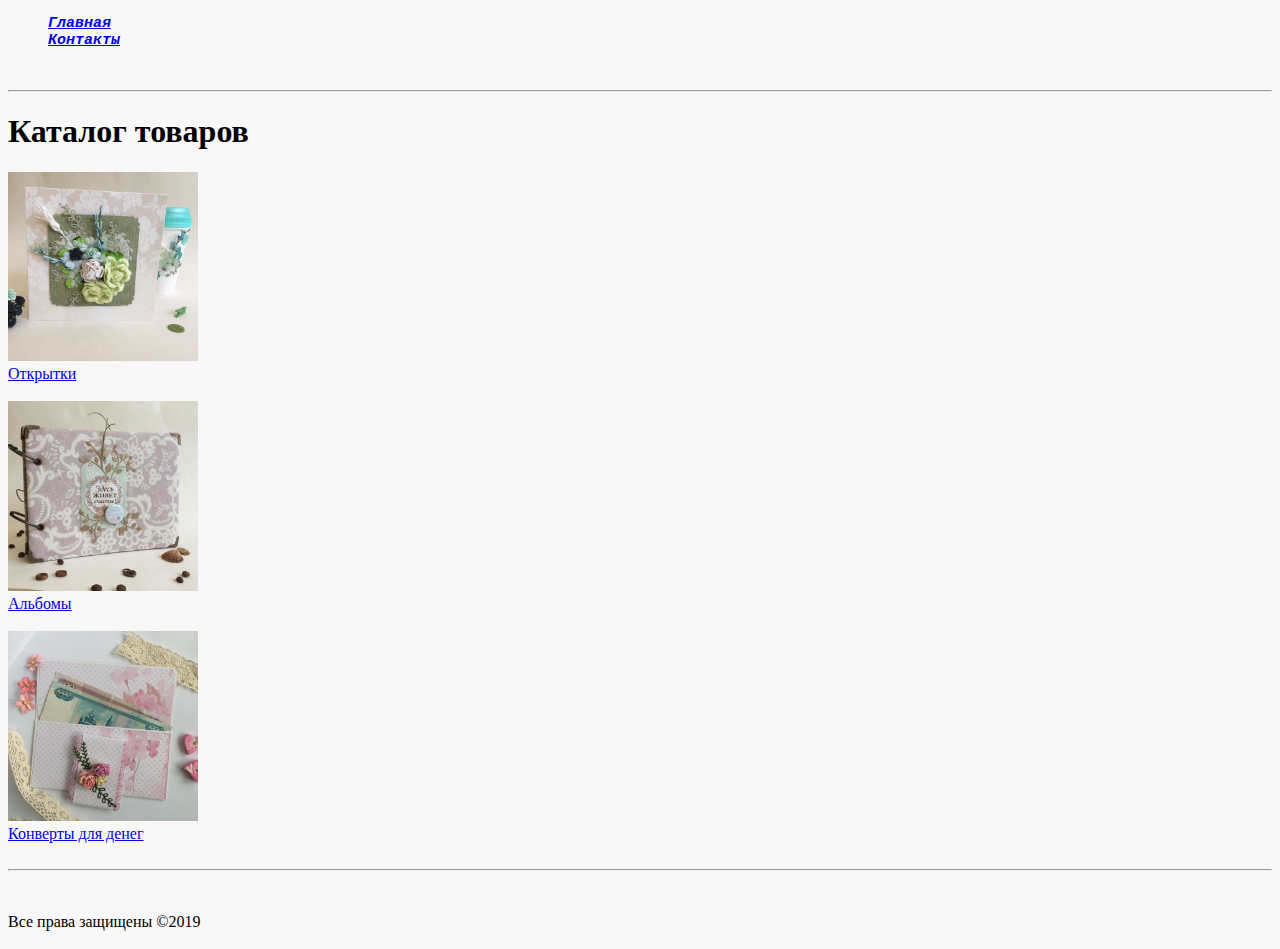
==== catalog.html @ 254489ef "создали на всех страницах блоки Head/main/footer Заполнили кодом соответствующие блоки" ====
<!DOCTYPE html>
<html lang="en">

<head>
    <meta charset="UTF-8">
    <title>Каталог</title>
    <link rel="stylesheet" type="text/css" href="style.css">

</head>

<body class="styled">
   <div>
        <ul class="menu">
        <li><a href="index.html">Главная</a></li>
        <li><a href="contact.html">Контакты</a></li>
    </ul>
    <br>
    <hr>
    </div>
    <div>
       <h1>Каталог товаров</h1>
    <img src="image/cards.JPG" width="15%"><br>
    <a href="catalog/card.html">Открытки</a><br>
    <br>
    <img src="image/album.JPG" width="15%"><br>
    <a href="catalog/album.html">Альбомы</a><br>
    <br>
    <img src="image/money.jpg" width="15%"><br>
    <a href="catalog/money.html">Конверты для денег</a><br>
    <br> 
    </div>
    <div>
        <hr>
    <br>
    <p>Все права защищены&nbsp;&copy;2019</p>
    </div>

</body>

</html>
---- style.css ----
.styled {
    background-color: #f8f8f8
}
.menu   {
    color: cadetblue; font-family: monospace; font-size: 15px; font-style: oblique; font-weight: bold; text-align:50px 50px;
    list-style-type: none
}
 h3{
    color: black; font-size: 18px; font-weight: 400; background: #eaeaea;
}
#short{
    color: #707070; font-size:  14px; font-style: italic; line-height: 16px;
}
#long{
    color: #484343; font-size: 16px; font-weight: 400; line-height: 24px; text-align: left;
}
.type>li{color: darkgreen; font-size: 20px; font-weight: inherit; line-height: inherit; text-align: center; list-style-type: georgian}

/*Стили формы*/
input{
    width: 300px; height: 40px;
}
.textbox, .message{
    color: blueviolet; font-size: 14px; font-family: "Arial", serif, 
}
a:hover{
    color: red
}
a:visited:hover{
    color: darkgreen
}
a:div
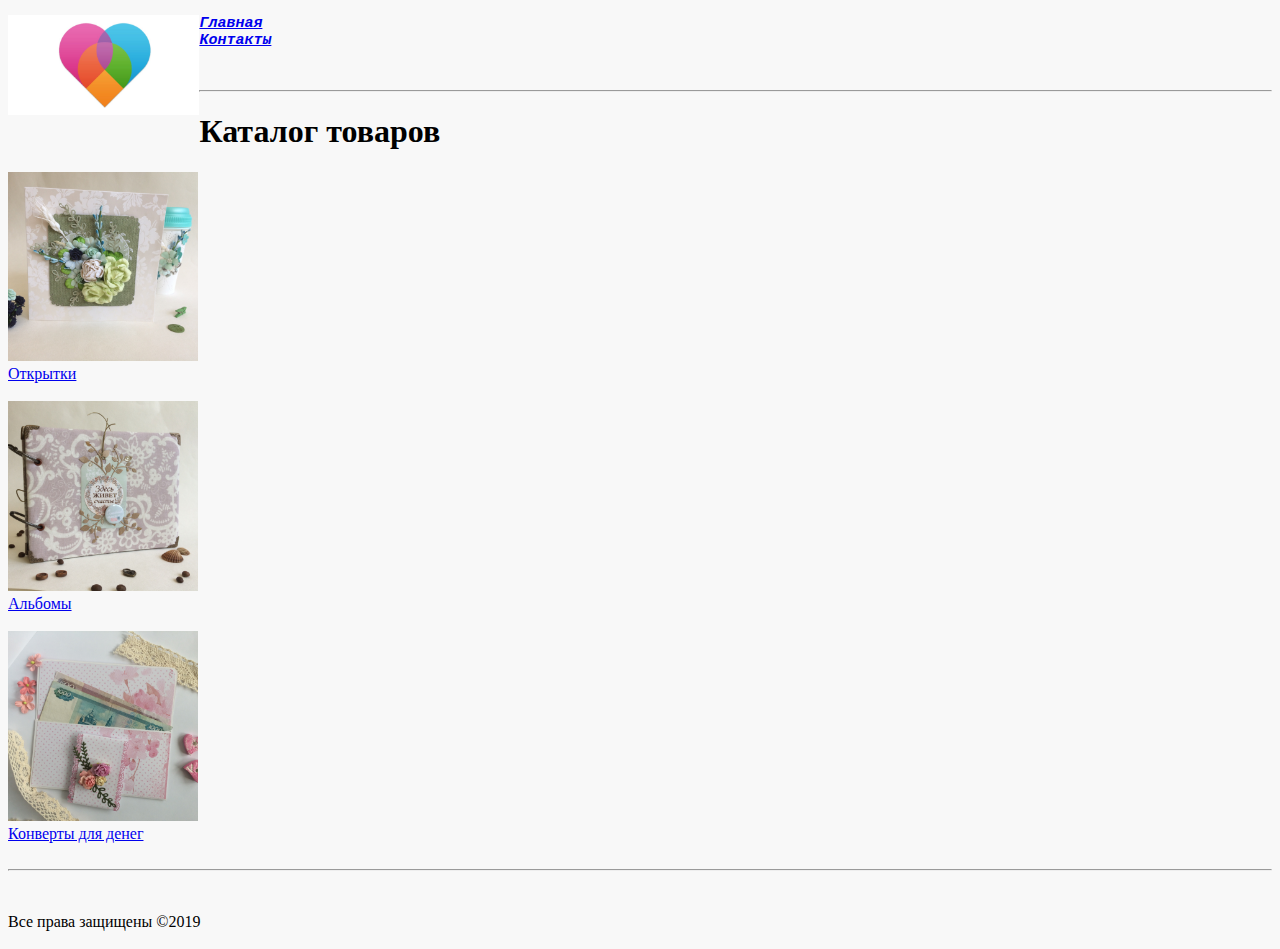
==== commit bb8371c8: "На странице открытка создали таблицу и прописали общие стили к таблицам" ====
--- a/catalog.html
+++ b/catalog.html
@@ -9,7 +9,10 @@
 </head>
 
 <body class="styled">
-   <div>
+   <div class="header">
+       <div class="logo">
+         <a class="logotip" href="image/lovoo-rcm1200x627u.png"><img src="image/lovoo-rcm1200x627u.png" height="100%"></a>
+         </div>
         <ul class="menu">
         <li><a href="index.html">Главная</a></li>
         <li><a href="contact.html">Контакты</a></li>
@@ -29,7 +32,7 @@
     <a href="catalog/money.html">Конверты для денег</a><br>
     <br> 
     </div>
-    <div>
+    <div class="footer">
         <hr>
     <br>
     <p>Все права защищены&nbsp;&copy;2019</p>
--- a/style.css
+++ b/style.css
@@ -21,7 +21,7 @@
     width: 300px; height: 40px;
 }
 .textbox, .message{
-    color: blueviolet; font-size: 14px; font-family: "Arial", serif, 
+    color: blueviolet; font-size: 14px; font-family: "Arial"; 
 }
 a:hover{
     color: red
@@ -29,4 +29,31 @@
 a:visited:hover{
     color: darkgreen
 }
-a:div+.logo {
+    height: 100px;
+    float: left;
+margin: auto
+}
+header {
+display: flex;
+justify-content: space-between;
+    position: relative;
+}
+.input>placeholder="электронный адрес" {
+background-color: red;
+}
+
+.input:nth-of-type(2) {
+background-color: blue;
+}
+input[type="text"]{
+    text-transform: capitalize
+}
+table{
+    border: 1px solid #000;
+        width: 400px;
+            height: 300px
+}
+td{
+    border: 1px solid #000
+}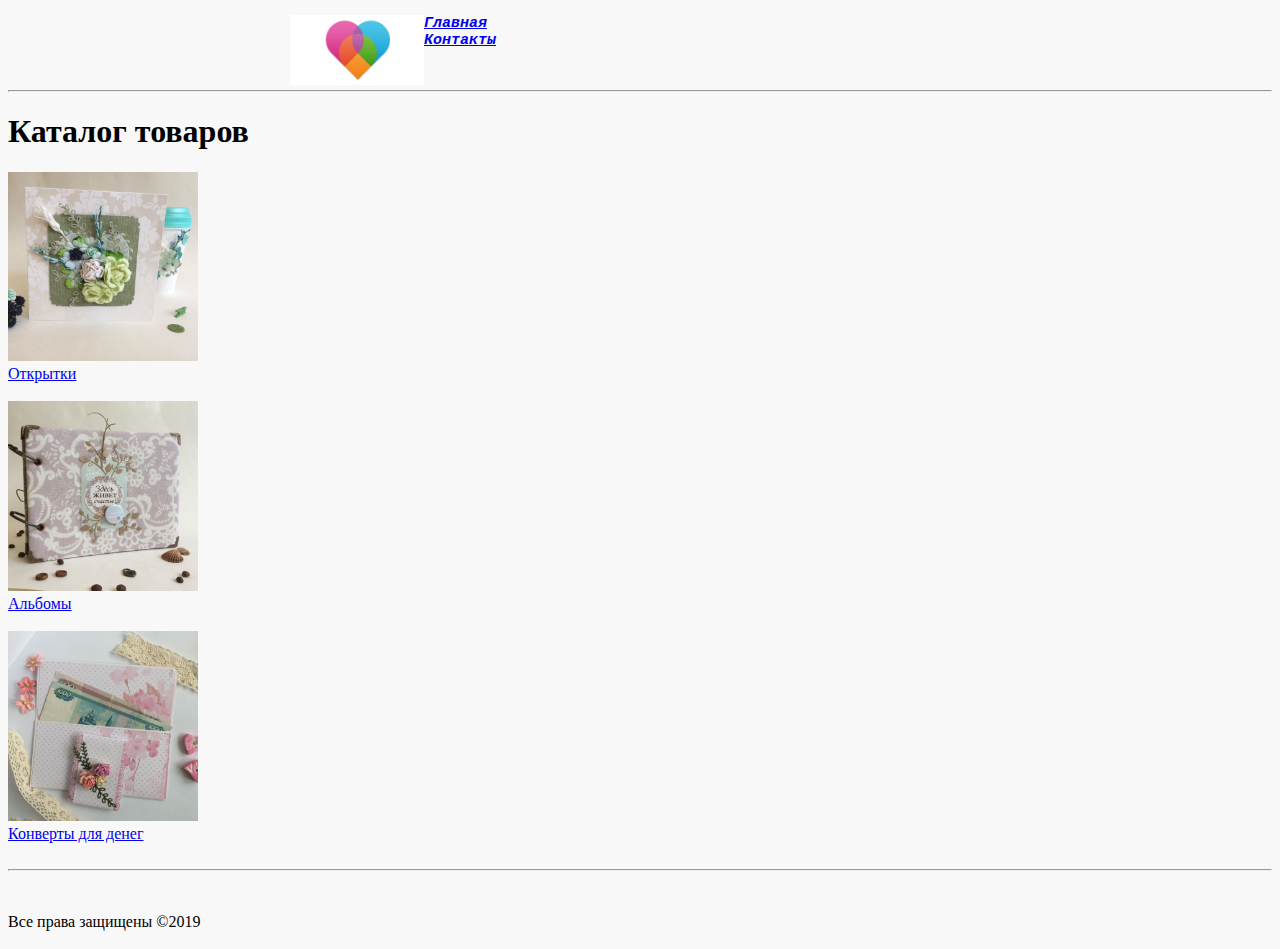
==== commit 2de25168: "слили веткСоздали блок контейнер, задали ширину и расположили по центру" ====
--- a/catalog.html
+++ b/catalog.html
@@ -9,33 +9,34 @@
 </head>
 
 <body class="styled">
-   <div class="header">
-       <div class="logo">
-         <a class="logotip" href="image/lovoo-rcm1200x627u.png"><img src="image/lovoo-rcm1200x627u.png" height="100%"></a>
-         </div>
+   <div class="container">
+    <div class="header">
+        <div class="logo">
+            <a class="logotip" href="image/lovoo-rcm1200x627u.png"><img src="image/lovoo-rcm1200x627u.png" height="100%"></a>
+        </div>
         <ul class="menu">
-        <li><a href="index.html">Главная</a></li>
-        <li><a href="contact.html">Контакты</a></li>
-    </ul>
-    <br>
-    <hr>
-    </div>
+            <li><a href="index.html">Главная</a></li>
+            <li><a href="contact.html">Контакты</a></li>
+        </ul>
+    </div></div>
     <div>
-       <h1>Каталог товаров</h1>
-    <img src="image/cards.JPG" width="15%"><br>
-    <a href="catalog/card.html">Открытки</a><br>
-    <br>
-    <img src="image/album.JPG" width="15%"><br>
-    <a href="catalog/album.html">Альбомы</a><br>
-    <br>
-    <img src="image/money.jpg" width="15%"><br>
-    <a href="catalog/money.html">Конверты для денег</a><br>
-    <br> 
+        <br>
+        <hr>
+        <h1>Каталог товаров</h1>
+        <img src="image/cards.JPG" width="15%"><br>
+        <a href="catalog/card.html">Открытки</a><br>
+        <br>
+        <img src="image/album.JPG" width="15%"><br>
+        <a href="catalog/album.html">Альбомы</a><br>
+        <br>
+        <img src="image/money.jpg" width="15%"><br>
+        <a href="catalog/money.html">Конверты для денег</a><br>
+        <br>
     </div>
     <div class="footer">
         <hr>
-    <br>
-    <p>Все права защищены&nbsp;&copy;2019</p>
+        <br>
+        <p>Все права защищены&nbsp;&copy;2019</p>
     </div>
 
 </body>
--- a/style.css
+++ b/style.css
@@ -1,59 +1,125 @@
 .styled {
     background-color: #f8f8f8
 }
-.menu   {
-    color: cadetblue; font-family: monospace; font-size: 15px; font-style: oblique; font-weight: bold; text-align:50px 50px;
+
+.menu {
+    color: cadetblue;
+    font-family: monospace;
+    font-size: 15px;
+    font-style: oblique;
+    font-weight: bold;
     list-style-type: none
 }
- h3{
-    color: black; font-size: 18px; font-weight: 400; background: #eaeaea;
+
+h3 {
+    color: black;
+    font-size: 18px;
+    font-weight: 400;
+    background: #eaeaea;
 }
-#short{
-    color: #707070; font-size:  14px; font-style: italic; line-height: 16px;
+
+#short {
+    color: #707070;
+    font-size: 14px;
+    font-style: italic;
+    line-height: 16px;
 }
-#long{
-    color: #484343; font-size: 16px; font-weight: 400; line-height: 24px; text-align: left;
+
+#long {
+    color: #484343;
+    font-size: 16px;
+    font-weight: 400;
+    line-height: 24px;
+    text-align: left;
 }
-.type>li{color: darkgreen; font-size: 20px; font-weight: inherit; line-height: inherit; text-align: center; list-style-type: georgian}
+
+.type > li {
+    color: darkgreen;
+    font-size: 20px;
+    font-weight: inherit;
+    line-height: inherit;
+    text-align: center;
+    list-style-type: georgian
+}
 
 /*Стили формы*/
-input{
-    width: 300px; height: 40px;
+input {
+    width: 300px;
+    height: 40px;
 }
-.textbox, .message{
-    color: blueviolet; font-size: 14px; font-family: "Arial"; 
+
+.textbox,
+.message {
+    color: blueviolet;
+    font-size: 14px;
+    font-family: "Arial";
 }
-a:hover{
+
+a:hover {
     color: red
 }
-a:visited:hover{
+
+a:visited:hover {
     color: darkgreen
 }
+
+.container{
+    width: 700px;
+        margin: 0 auto
+}
 .logo {
-    height: 100px;
+    background-image: url(image/lovoo-rcm1200x627u.png);
+    height: 70px;
+    width: auto;
     float: left;
-margin: auto
-}
-header {
-display: flex;
-justify-content: space-between;
-    position: relative;
-}
-.input>placeholder="электронный адрес" {
-background-color: red;
+    margin-left: auto
 }
 
-.input:nth-of-type(2) {
-background-color: blue;
+header {
+    height: 200px;
+    background: #FF1493;
 }
-input[type="text"]{
+
+input[type="email"]:focus {
+    color: red;
+    background-color: rosybrown
+}
+
+input,
+textarea {
     text-transform: capitalize
 }
-table{
+
+table {
     border: 1px solid #000;
-        width: 400px;
-            height: 300px
+    width: 400px;
+    height: 300px
 }
-td{
+
+td {
     border: 1px solid #000
-}+}
+
+img.card {
+    outline: 4px solid #18FFE2;
+}
+
+.a.card:hover {
+    outline: none;
+}
+
+.meta > p {
+    font-family: Arial, Helvetica, sans-serif;
+    /* Гарнитура шрифта основного текста */
+    font-size: 90%;
+    /* Размер шрифта */
+}
+
+.meta > p:first-letter {
+    font-family: "Times New Roman", Times, serif;
+    /* Гарнитура шрифта первой буквы */
+    font-size: 200%;
+    /* Размер шрифта первого символа */
+    color: red;
+    /* Красный цвет текста */
+}
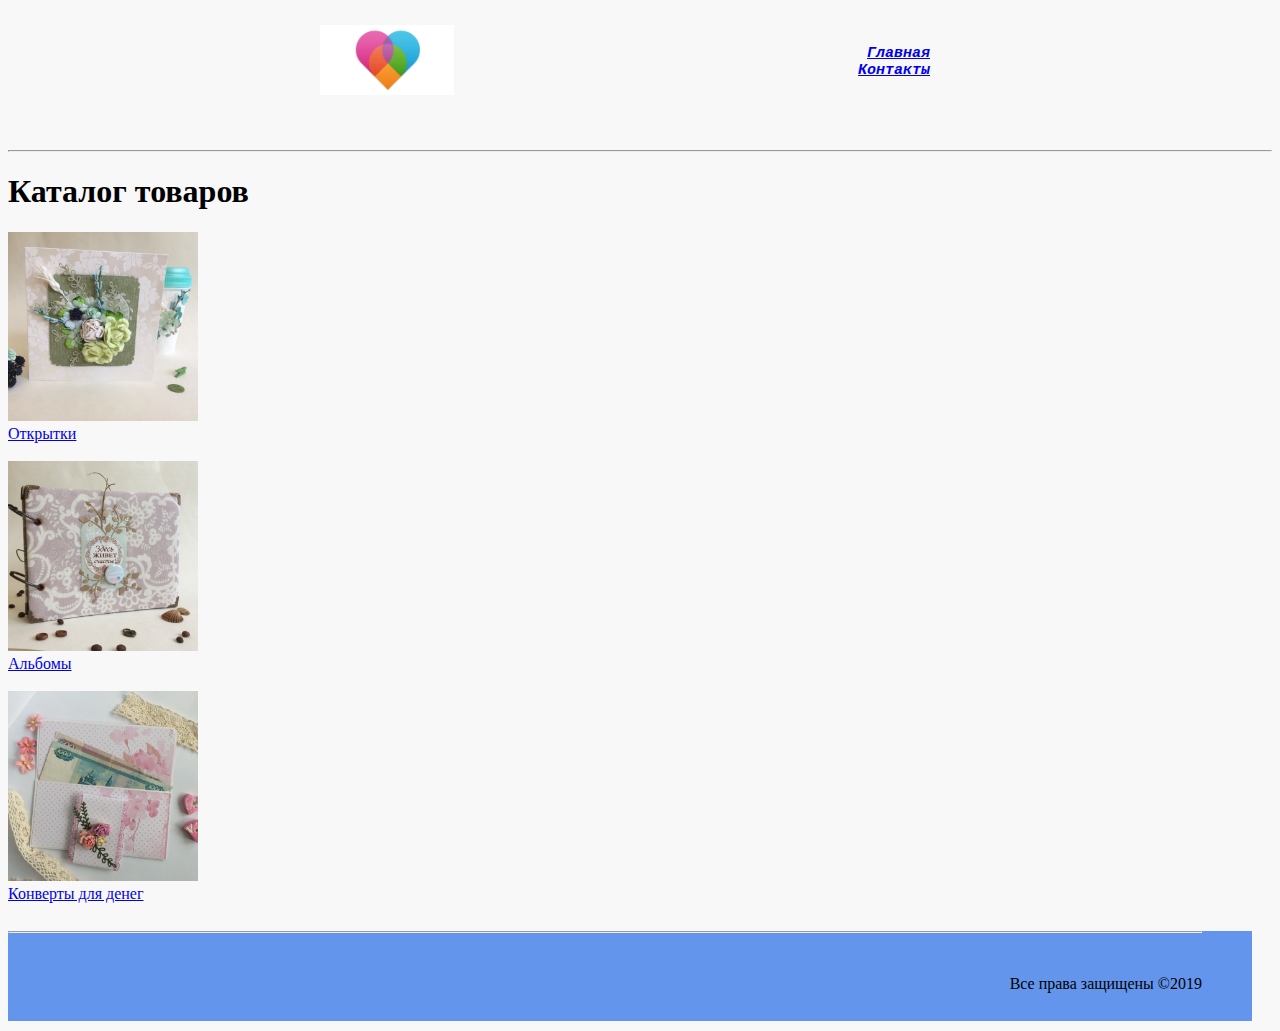
==== commit 3c8b6eaf: "добавили картинку фон" ====
--- a/catalog.html
+++ b/catalog.html
@@ -19,18 +19,19 @@
             <li><a href="contact.html">Контакты</a></li>
         </ul>
     </div></div>
-    <div>
+    <div class="catalog">
         <br>
         <hr>
         <h1>Каталог товаров</h1>
+        <div class="product">
         <img src="image/cards.JPG" width="15%"><br>
-        <a href="catalog/card.html">Открытки</a><br>
+        <a href="catalog/card.html">Открытки</a><br></div>
         <br>
-        <img src="image/album.JPG" width="15%"><br>
-        <a href="catalog/album.html">Альбомы</a><br>
+        <div class="product"><img src="image/album.JPG" width="15%"><br>
+        <a href="catalog/album.html">Альбомы</a><br></div>
         <br>
-        <img src="image/money.jpg" width="15%"><br>
-        <a href="catalog/money.html">Конверты для денег</a><br>
+        <div class="product"><img src="image/money.jpg" width="15%"><br>
+        <a href="catalog/money.html">Конверты для денег</a><br></div>
         <br>
     </div>
     <div class="footer">
--- a/style.css
+++ b/style.css
@@ -8,7 +8,10 @@
     font-size: 15px;
     font-style: oblique;
     font-weight: bold;
-    list-style-type: none
+    list-style-type: none;
+    margin-right: 30px;
+    padding: 30px;
+    text-align: right
 }
 
 h3 {
@@ -23,7 +26,11 @@
     font-size: 14px;
     font-style: italic;
     line-height: 16px;
+    padding: 50px;
+    
+
 }
+
 
 #long {
     color: #484343;
@@ -65,14 +72,16 @@
 
 .container{
     width: 700px;
-        margin: 0 auto
+        margin: 0 auto;
+    background-image: url()
 }
 .logo {
     background-image: url(image/lovoo-rcm1200x627u.png);
     height: 70px;
     width: auto;
     float: left;
-    margin-left: auto
+    margin-left: 30px;
+    margin-top: 10px;
 }
 
 header {
@@ -100,11 +109,25 @@
     border: 1px solid #000
 }
 
-img.card {
+.card {
     outline: 4px solid #18FFE2;
 }
 
-.a.card:hover {
+.card:hover {
+    outline: none;
+}
+.album {
+    outline: 4px solid brown;
+}
+
+.album:hover {
+    outline: none;
+}
+.money {
+    outline: 4px solid pink;
+}
+
+.money:hover {
     outline: none;
 }
 
@@ -123,3 +146,41 @@
     color: red;
     /* Красный цвет текста */
 }
+.footer{
+    height: 90px;
+    background-color: cornflowerblue;
+    text-align: right;
+    margin-top: 10px;
+    margin-right: 20px;
+    padding-right: 50px
+}
+
+.card {
+    float: left; 
+}
+.album {
+    float: left
+}
+.money{
+    float: left
+}
+.buyer {
+    color: #B784A7; 
+	background: #FFA500; 
+	padding: 5px; 
+	border-radius: 5px;
+	border: 2px solid #FF8247;
+	} 
+	.buyer:hover { 
+	background: #FF6347; 
+	}
+.div catalog{
+   width: 200px;
+    height: 200px;
+    margin-right: 15px;
+    float: left
+}
+product{
+    float: left;
+    
+}
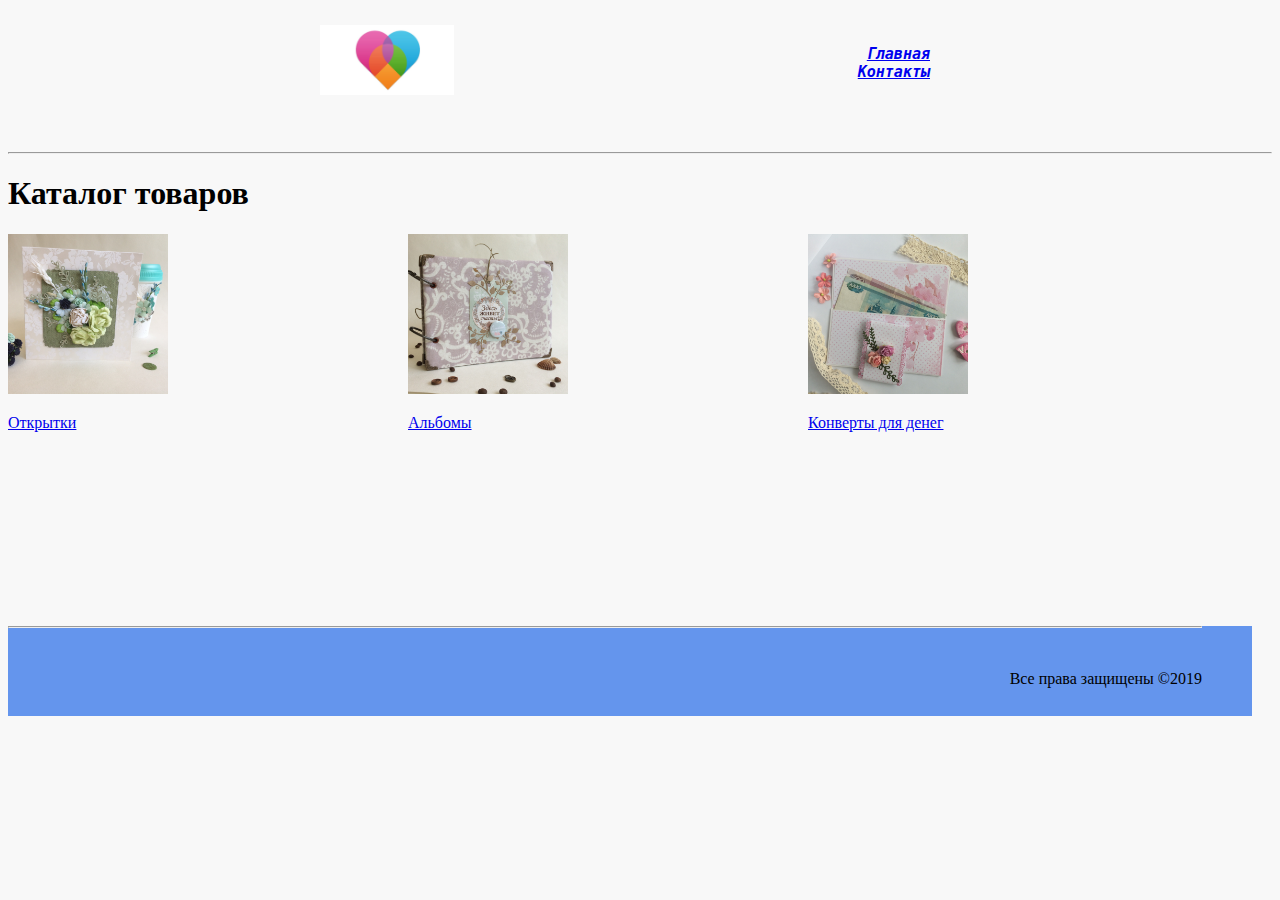
==== commit 34b7b6b9: "расположили меню каталога горизонтально" ====
--- a/catalog.html
+++ b/catalog.html
@@ -24,15 +24,12 @@
         <hr>
         <h1>Каталог товаров</h1>
         <div class="product">
-        <img src="image/cards.JPG" width="15%"><br>
-        <a href="catalog/card.html">Открытки</a><br></div>
-        <br>
-        <div class="product"><img src="image/album.JPG" width="15%"><br>
-        <a href="catalog/album.html">Альбомы</a><br></div>
-        <br>
-        <div class="product"><img src="image/money.jpg" width="15%"><br>
-        <a href="catalog/money.html">Конверты для денег</a><br></div>
-        <br>
+        <img src="image/cards.JPG" width="40%">
+            <p><a href="catalog/card.html">Открытки</a></p></div>
+        <div class="product"><img src="image/album.JPG" width="40%">
+        <p><a href="catalog/album.html">Альбомы</a></p></div>
+        <div class="product"><img src="image/money.jpg" width="40%">
+        <p><a href="catalog/money.html">Конверты для денег</a></p></div>
     </div>
     <div class="footer">
         <hr>
--- a/style.css
+++ b/style.css
@@ -73,7 +73,6 @@
 .container{
     width: 700px;
         margin: 0 auto;
-    background-image: url()
 }
 .logo {
     background-image: url(image/lovoo-rcm1200x627u.png);
@@ -87,6 +86,7 @@
 header {
     height: 200px;
     background: #FF1493;
+    background-image: url(image/fon.png)
 }
 
 input[type="email"]:focus {
@@ -150,7 +150,7 @@
     height: 90px;
     background-color: cornflowerblue;
     text-align: right;
-    margin-top: 10px;
+    margin-top: 300px;
     margin-right: 20px;
     padding-right: 50px
 }
@@ -174,13 +174,14 @@
 	.buyer:hover { 
 	background: #FF6347; 
 	}
-.div catalog{
-   width: 200px;
-    height: 200px;
-    margin-right: 15px;
+.product{
+   display: inline-block; /*Задаем блочно-строчное отображение*/
+  width: 400px; /*задаем ширину блока*/
     float: left
 }
-product{
-    float: left;
+.catalog{
+    width: auto;
+    height: 200px;
     
 }
+
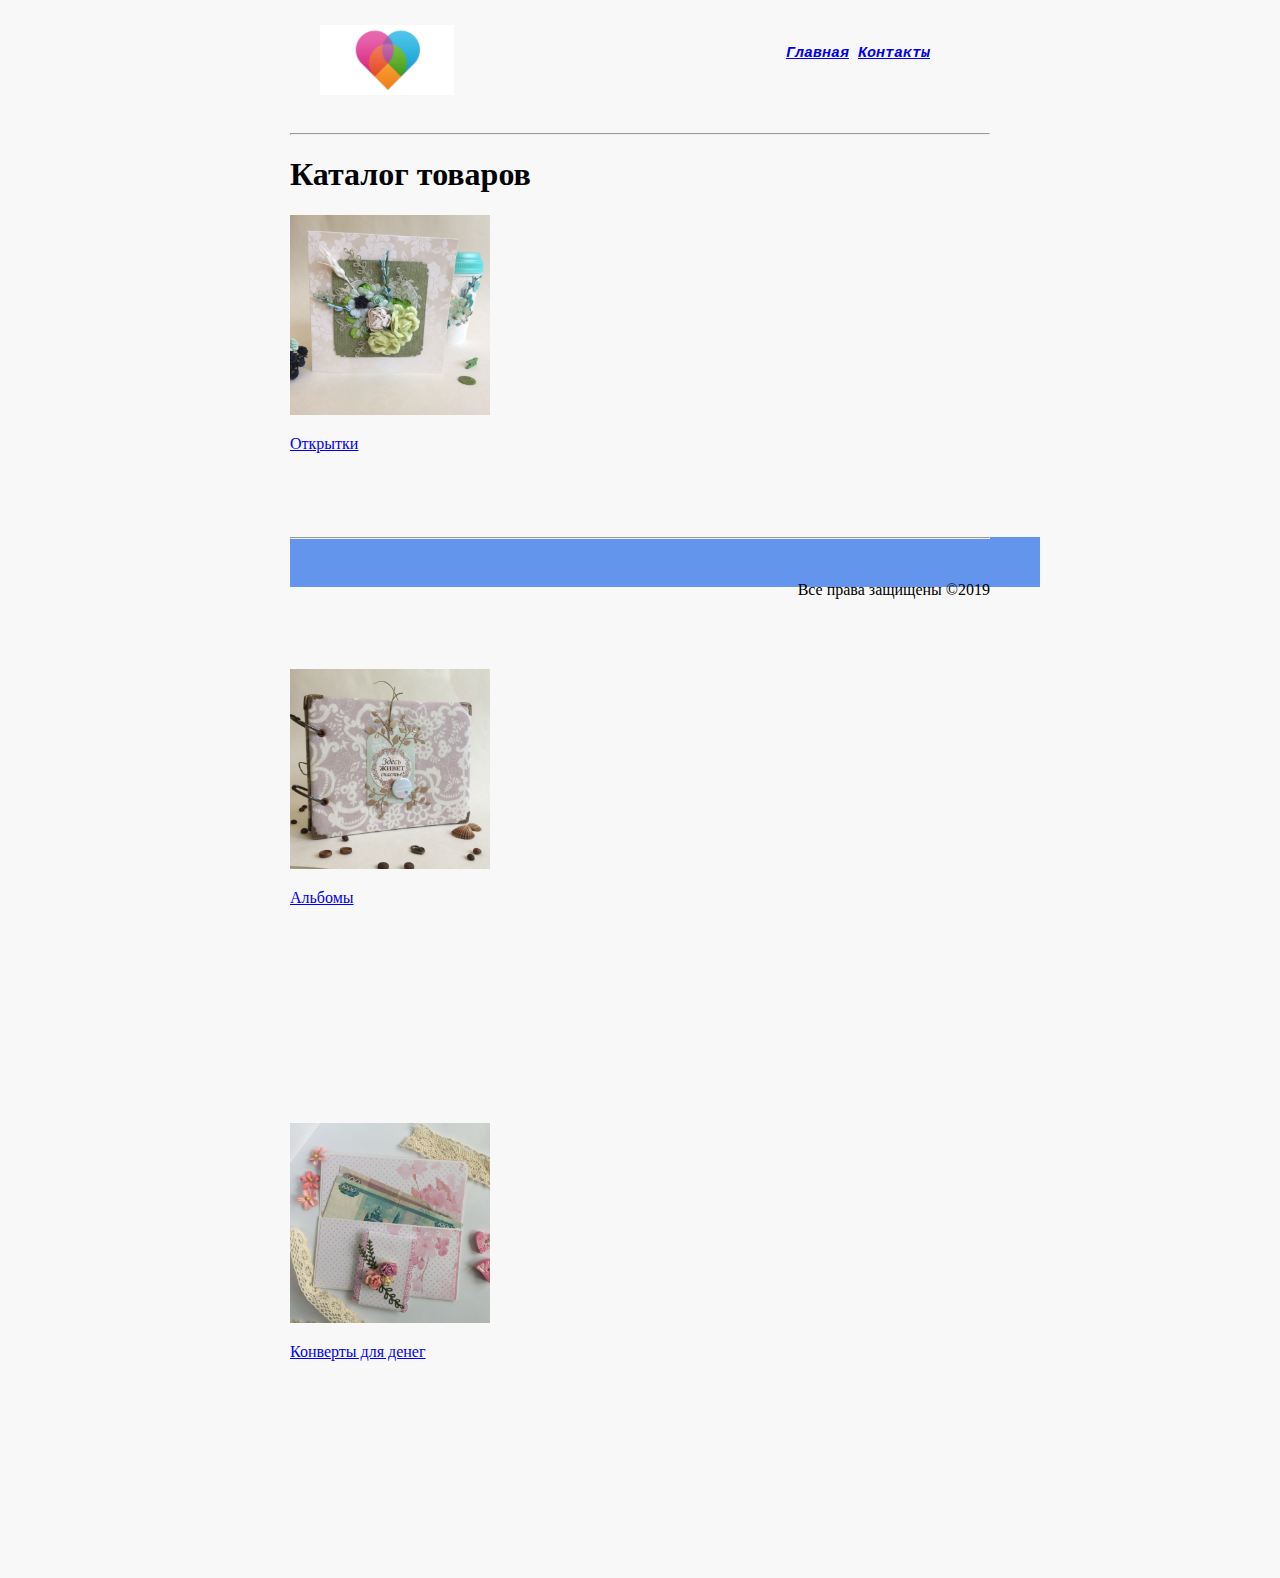
==== commit 08f84eec: "поправили изменения после проверки ДЗ" ====
--- a/catalog.html
+++ b/catalog.html
@@ -18,7 +18,7 @@
             <li><a href="index.html">Главная</a></li>
             <li><a href="contact.html">Контакты</a></li>
         </ul>
-    </div></div>
+    </div>
     <div class="catalog">
         <br>
         <hr>
@@ -35,7 +35,7 @@
         <hr>
         <br>
         <p>Все права защищены&nbsp;&copy;2019</p>
-    </div>
+    </div></div>
 
 </body>
 
--- a/style.css
+++ b/style.css
@@ -3,7 +3,7 @@
 }
 
 .menu {
-    color: cadetblue;
+    color: whitesmoke;
     font-family: monospace;
     font-size: 15px;
     font-style: oblique;
@@ -13,7 +13,9 @@
     padding: 30px;
     text-align: right
 }
-
+.menu li{
+    display: inline-block
+}
 h3 {
     color: black;
     font-size: 18px;
@@ -41,7 +43,7 @@
 }
 
 .type > li {
-    color: darkgreen;
+    color: darkcyan;
     font-size: 20px;
     font-weight: inherit;
     line-height: inherit;
@@ -83,11 +85,12 @@
     margin-top: 10px;
 }
 
-header {
-    height: 200px;
-    background: #FF1493;
-    background-image: url(image/fon.png)
-}
+.header {
+    background-image: url(image/fon.jpg); 
+background-repeat: repeat-x;
+      background-size: auto;
+}
+
 
 input[type="email"]:focus {
     color: red;
@@ -147,22 +150,26 @@
     /* Красный цвет текста */
 }
 .footer{
-    height: 90px;
+    height: 50px;
+    width: 700px;
     background-color: cornflowerblue;
     text-align: right;
-    margin-top: 300px;
+    margin-top: 30px;
     margin-right: 20px;
-    padding-right: 50px
+    padding-right: 50px;
+    bottom: 0;
+
+
 }
 
 .card {
     float: left; 
 }
 .album {
-    float: left
+    float: left;
 }
 .money{
-    float: left
+    float: left;
 }
 .buyer {
     color: #B784A7; 
@@ -170,18 +177,48 @@
 	padding: 5px; 
 	border-radius: 5px;
 	border: 2px solid #FF8247;
+    cursor: pointer;
 	} 
+
 	.buyer:hover { 
 	background: #FF6347; 
 	}
+.buyer:active{
+    background: red;
+}
 .product{
    display: inline-block; /*Задаем блочно-строчное отображение*/
-  width: 400px; /*задаем ширину блока*/
-    float: left
+  width: 500px; /*задаем ширину блока*/
+    margin-bottom: 200px;
 }
 .catalog{
     width: auto;
-    height: 200px;
-    
-}
-
+    height: 400px;
+}
+.albuming img{
+    float:left; 
+    margin-right:10px;
+} /обтекание текстом слева с отступом/ 
+
+.albuming +h3 {
+    overflow:hidden;
+} /для подзаголовка "Описание товара"/
+
+.carding img{
+    float:left; 
+    margin-right:10px;
+} /обтекание текстом слева с отступом/ 
+
+.carding +h3 {
+    overflow:hidden;
+} /для подзаголовка "Описание товара"/
+
+.moneying img{
+    float:left; 
+    margin-right:10px;
+} /обтекание текстом слева с отступом/ 
+
+.moneying +h3 {
+    overflow:hidden;
+} /для подзаголовка "Описание товара"/
+
